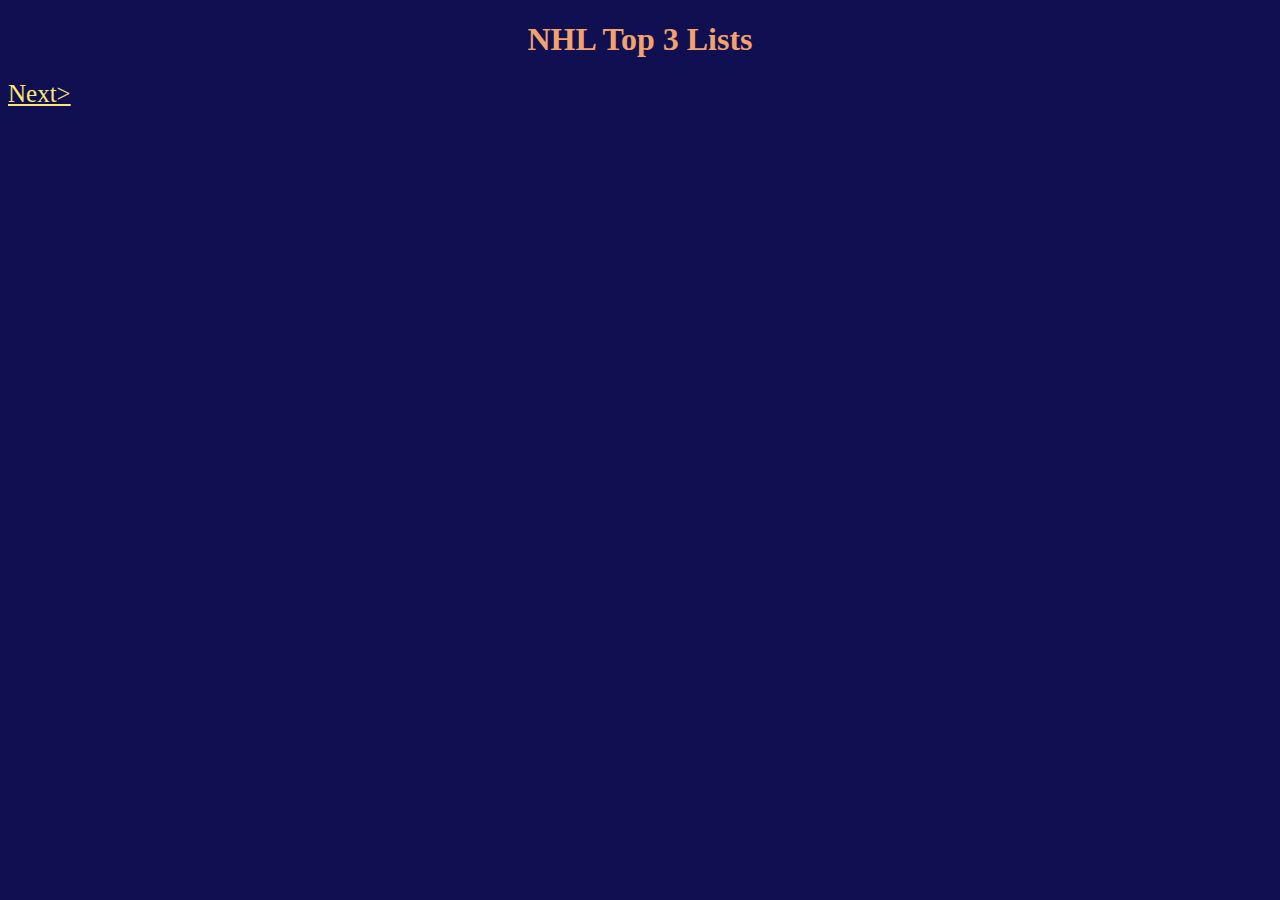
==== Index.html @ 758da6c1 "Add files via upload" ====
<!DOCTYPE html> 
<html>
  <head>
      <title>NHL Top 3 Lists</title>
      <link rel="stylesheet" href="style.css"/>
      
      

  </head>
  <body>
    
   <p><h1>NHL Top 3 Lists</h1><a href="page2.html">Next></a></p>

       
  </body>
</html>
---- style.css ----
h1{
    color: #F2A26D;
    text-align: center;
    
}
body{
     background-color: rgb(15, 15, 82);
}
a{
    color:#FCE772;
    font-size: 25px;
}
h2{
    color: rgb(0, 174, 255);
    text-align: center;
}
p{
    color: plum;
    size: 200px;
}
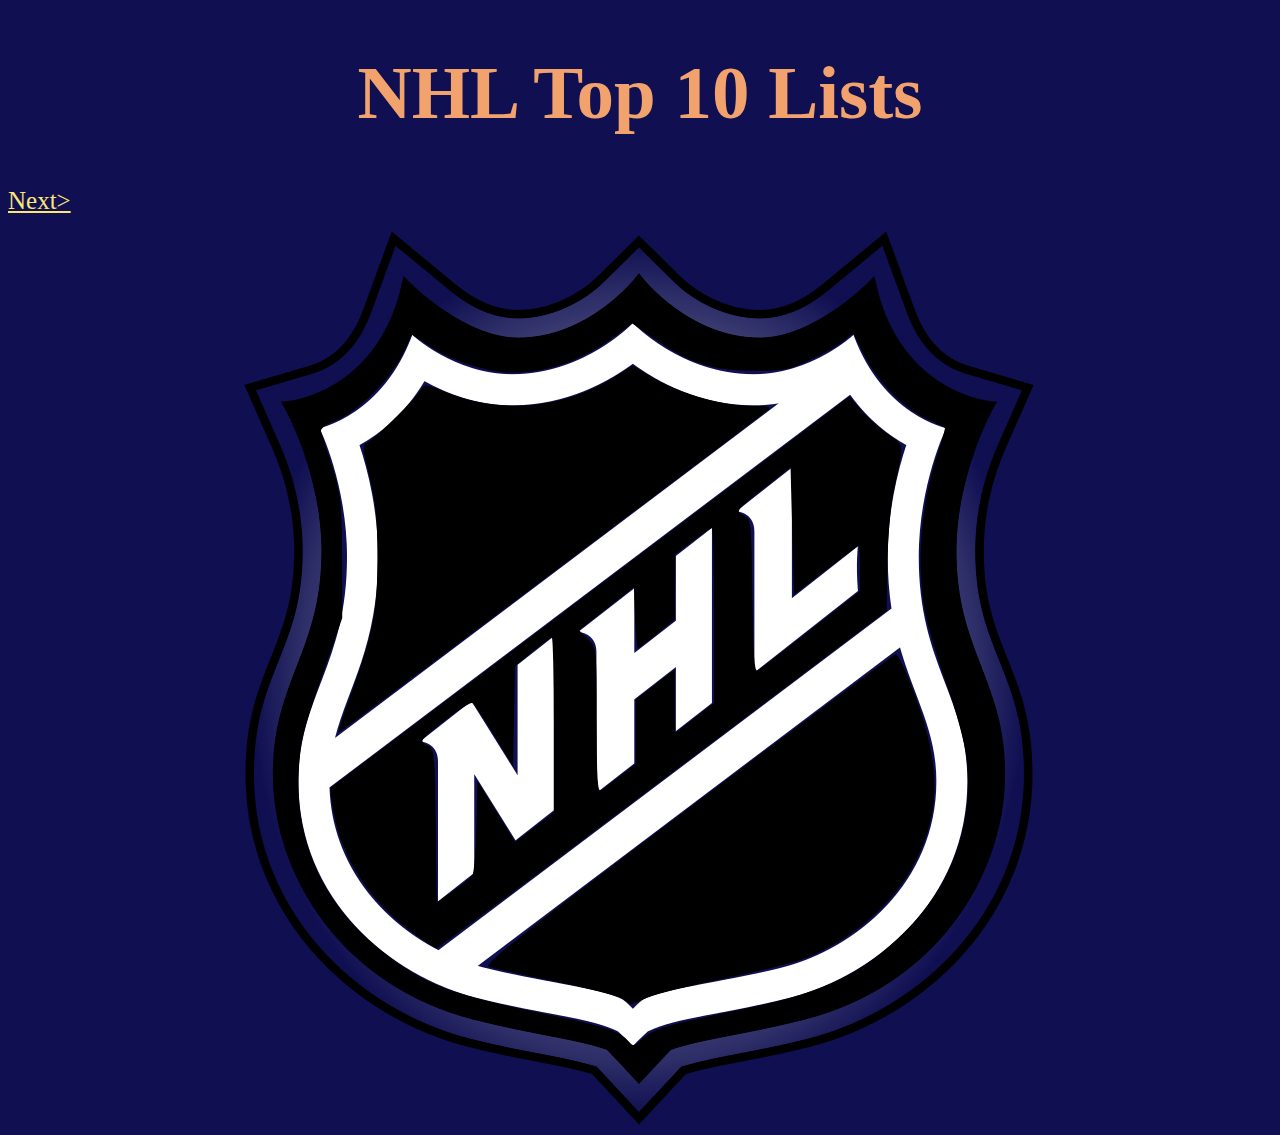
==== commit f082ee23: "Add files via upload" ====
--- a/Index.html
+++ b/Index.html
@@ -9,7 +9,8 @@
   </head>
   <body>
     
-   <p><h1>NHL Top 3 Lists</h1><a href="page2.html">Next></a></p>
+   <p><h1>NHL Top 10 Lists</h1><a href="page2.html">Next></a></p>
+   <img src="NHL.jpg" width="800" height="896" class="center" />
 
        
   </body>
--- a/style.css
+++ b/style.css
@@ -1,7 +1,7 @@
 h1{
     color: #F2A26D;
     text-align: center;
-    
+    font-size: 75px;
 }
 body{
      background-color: rgb(15, 15, 82);
@@ -17,4 +17,18 @@
 p{
     color: plum;
     size: 200px;
-}+}
+.center {
+    display: block;
+    margin-left: auto;
+    margin-right: auto;
+    
+
+}
+.column{
+    float: left;
+    width: 33.33%;
+    padding: 5px;
+}
+
+  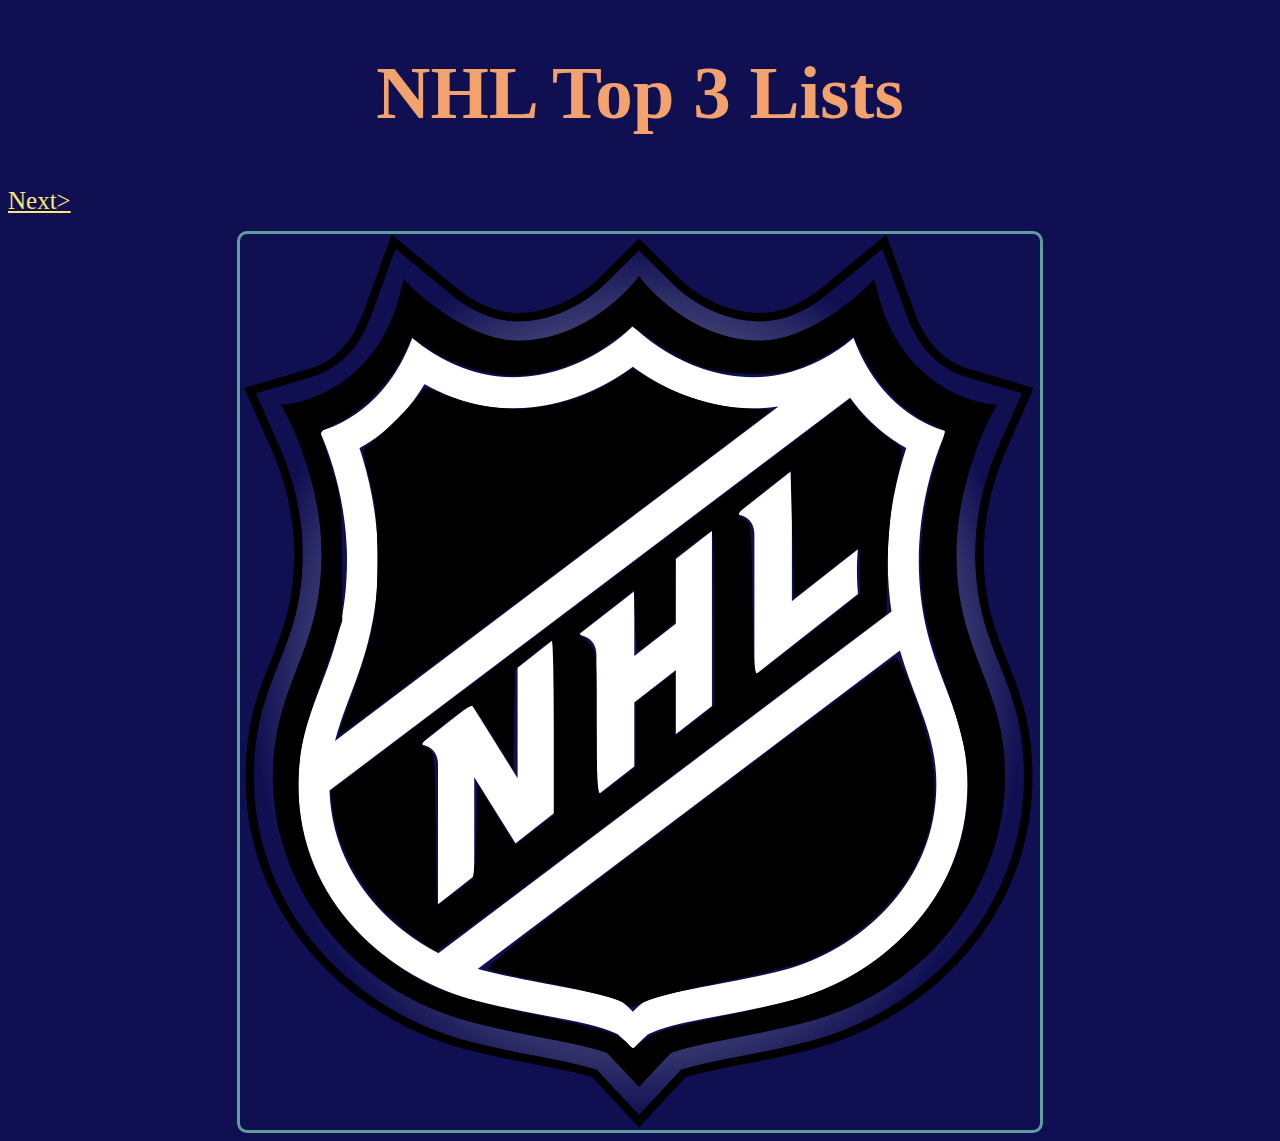
==== commit 0edf0ad7: "Add files via upload" ====
--- a/Index.html
+++ b/Index.html
@@ -9,7 +9,7 @@
   </head>
   <body>
     
-   <p><h1>NHL Top 10 Lists</h1><a href="page2.html">Next></a></p>
+   <p><h1>NHL Top 3 Lists</h1><a href="page2.html">Next></a></p>
    <img src="NHL.jpg" width="800" height="896" class="center" />
 
        
--- a/style.css
+++ b/style.css
@@ -13,6 +13,7 @@
 h2{
     color: rgb(0, 174, 255);
     text-align: center;
+    font-size: 45px;
 }
 p{
     color: plum;
@@ -25,10 +26,8 @@
     
 
 }
-.column{
-    float: left;
-    width: 33.33%;
-    padding: 5px;
-}
-
-  +img{
+    border-style: solid;
+    border-color: cadetblue;
+    border-radius: 10px;
+} 